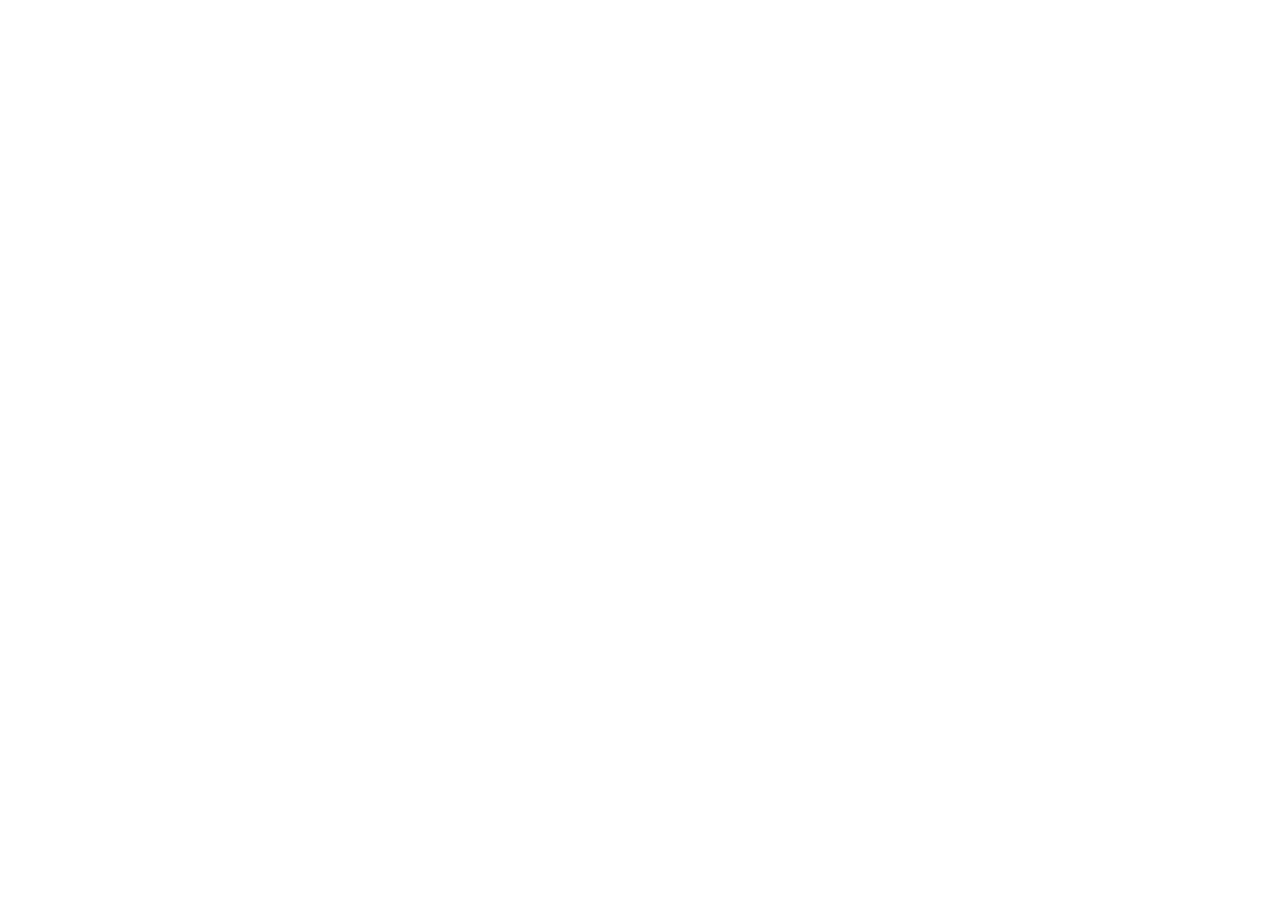
==== Website/map-of-mouse-island.html @ 681ca9d8 "Initial commit. File setup" ====
<!DOCTYPE html>
<html lang="en">
<head>
    <meta charset="UTF-8">
    <meta name="viewport" content="width=device-width, initial-scale=1.0">
    <title>Map of Mouse Island</title>
</head>
<body>
    
</body>
</html>
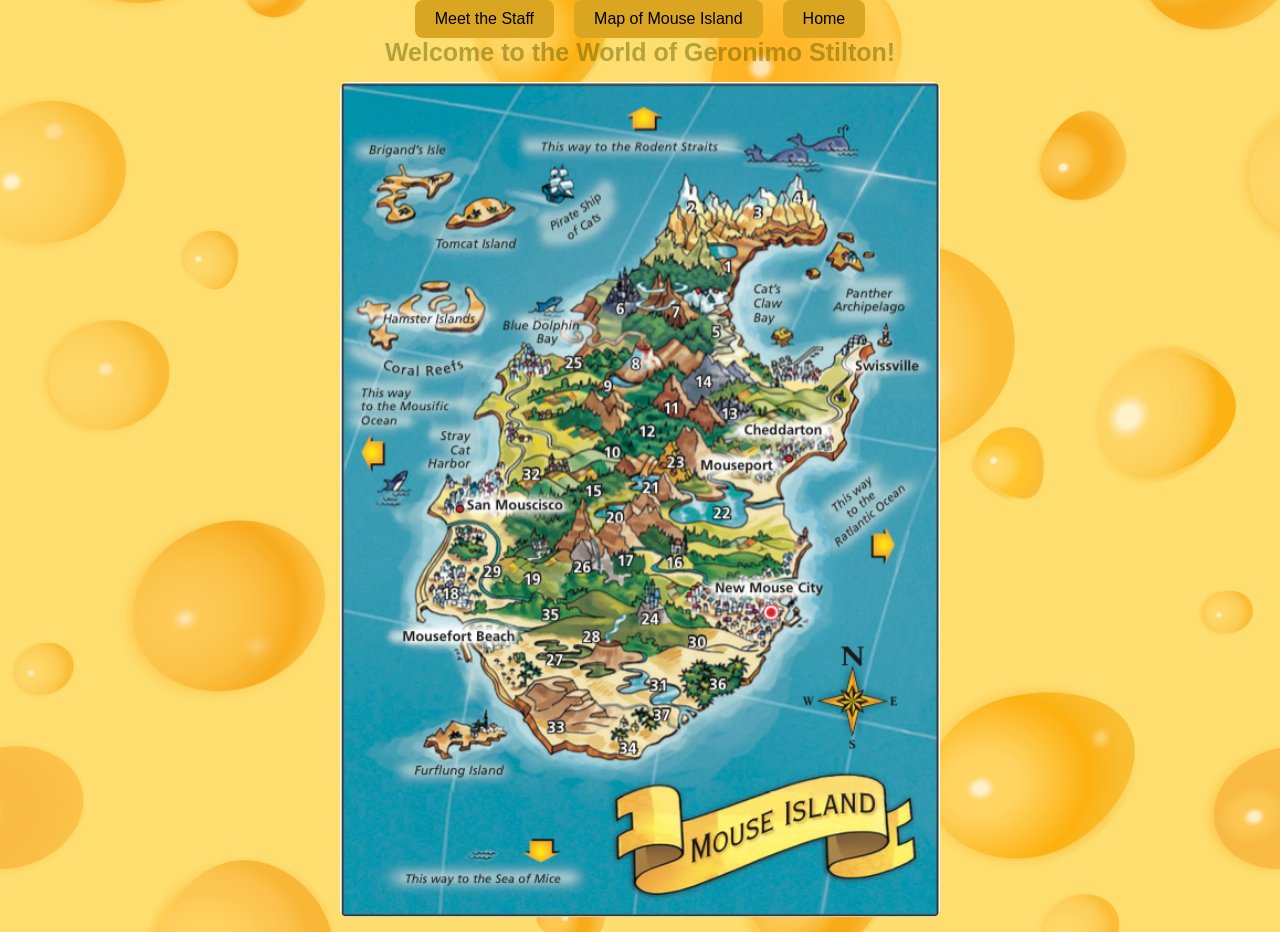
==== commit 29d6ef35: "Added image for map page. Set a rule to resize seperate from other images." ====
--- a/Website/map-of-mouse-island.html
+++ b/Website/map-of-mouse-island.html
@@ -4,8 +4,22 @@
     <meta charset="UTF-8">
     <meta name="viewport" content="width=device-width, initial-scale=1.0">
     <title>Map of Mouse Island</title>
+    <link rel="stylesheet" href="./stylish.css">
 </head>
 <body>
+    <nav>
+        <div class="button"><a href="./staff.html">Meet the Staff</a></div>
+        <div class="button"><a href="./map-of-mouse-island.html">Map of Mouse Island</a></div>
+        <div class="button"><a href="./index.html">Home</a></div>
+    </nav>
+
+    <div class="main-container">
+        <main>
+            <h1>Welcome to the World of Geronimo Stilton!</h1>
+<img class="mouse-island" src="./images/Mouse Island Map.png" alt="Map of Mouse Island">
+
+        </main>
+    </div>
     
 </body>
 </html>
--- a/Website/stylish.css
+++ b/Website/stylish.css
@@ -0,0 +1,57 @@
+* {
+    margin: 0;
+    padding: 0;
+    box-sizing: border-box;
+}
+
+body {
+    height: 100vh;
+    width: 100 vw;
+    font-family: 'Segoe UI', Tahoma, Geneva, Verdana, sans-serif;
+    gap: 10px;
+
+    background-image: url('/Website/images/cheese-background.jpg');
+    background-size: cover;
+    background-position: center;
+    background-repeat: no-repeat;
+
+}
+.main-container {
+    display: flex;
+    flex-direction:column;
+    justify-content: center;
+}
+
+h1 {
+    text-align: center;
+    color: rgba(100, 94, 0, 0.473);
+    font-size: 25px;
+}
+
+img {
+    width: 300px;
+    height: auto;
+    display: block;
+    margin: 15px auto;
+    border-radius: 8px;
+}
+
+.mouse-island {
+    width: 600px
+}
+
+.button a{
+    display: block;
+    background-color: goldenrod;
+    color: black;
+    padding: 10px 20px;
+    border-radius: 8px;
+    text-decoration: none;
+}
+
+nav {
+    display: flex;
+    flex-direction: row;
+    justify-content: center;
+    gap: 20px
+}
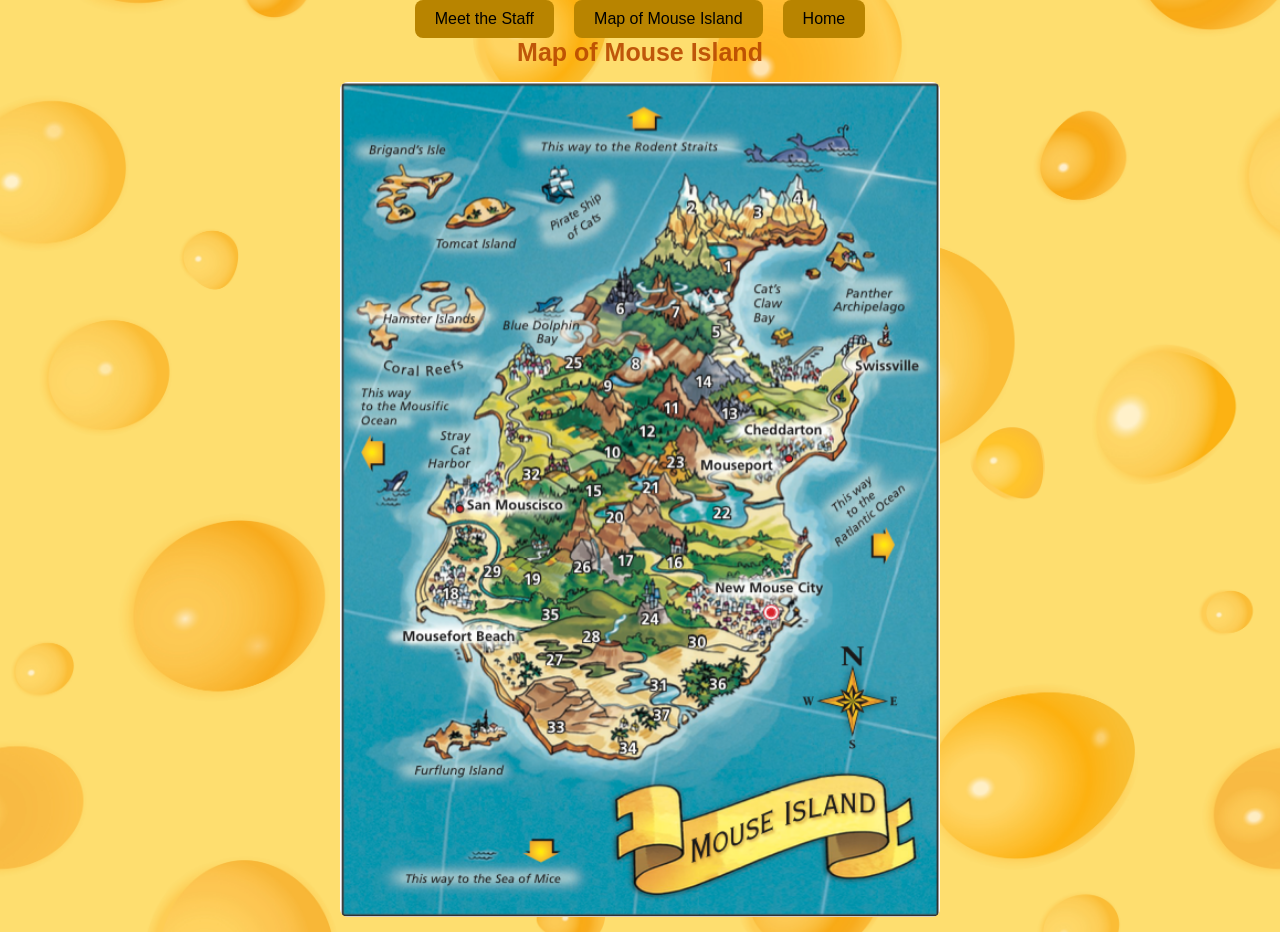
==== commit 511c26af: "Changed 'Meet the Staff' page to 'Meet the Characters'. Added test image, character potrait, and sty" ====
--- a/Website/map-of-mouse-island.html
+++ b/Website/map-of-mouse-island.html
@@ -15,7 +15,7 @@
 
     <div class="main-container">
         <main>
-            <h1>Welcome to the World of Geronimo Stilton!</h1>
+            <h1>Map of Mouse Island</h1>
 <img class="mouse-island" src="./images/Mouse Island Map.png" alt="Map of Mouse Island">
 
         </main>
--- a/Website/stylish.css
+++ b/Website/stylish.css
@@ -24,7 +24,7 @@
 
 h1 {
     text-align: center;
-    color: rgba(100, 94, 0, 0.473);
+    color: rgba(184, 73, 0, 0.904);
     font-size: 25px;
 }
 
@@ -42,7 +42,7 @@
 
 .button a{
     display: block;
-    background-color: goldenrod;
+    background-color: rgb(184, 132, 0);
     color: black;
     padding: 10px 20px;
     border-radius: 8px;
